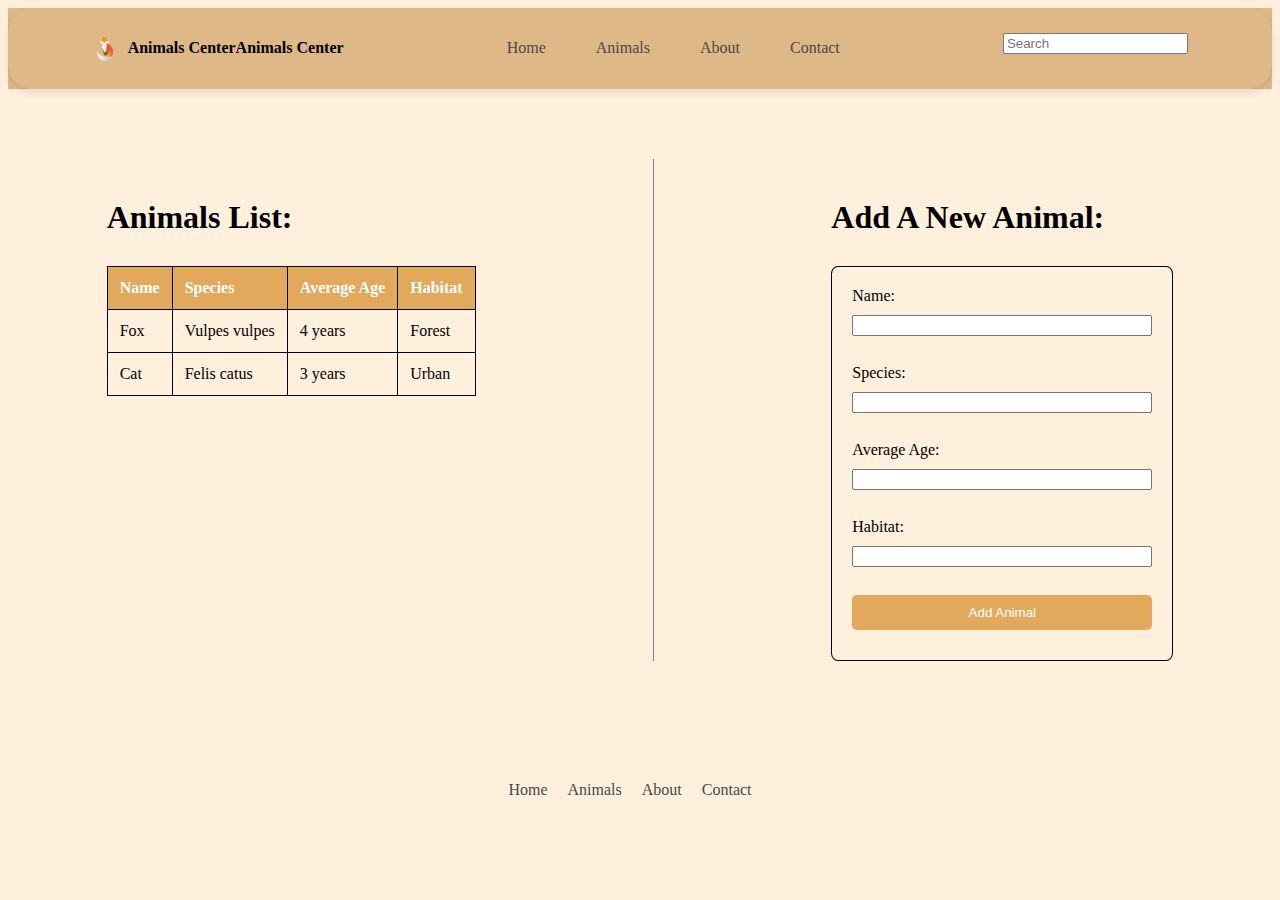
==== table.html @ 28c0f301 "css task1 solution" ====
<!DOCTYPE html>
<html lang="en">
<head>
    <meta charset="UTF-8">
    <meta name="viewport" content="width=device-width, initial-scale=1.0">
    <title>Animals List</title>
    <link rel="stylesheet" href="table.css">
</head>
<body>
    <header>
        <nav>
            <section>
                <img src="images/logo.png" height="27px" alt="logo">                <h4> Animals Center</h4>
                <h4>Animals Center</h4>
            </section>
            <ul>
                <li>
                    <a href="index.html">Home</a>
                </li>
                <li>
                    <a href="table.html">Animals</a>
                </li>
                <li>
                    <a href="about.html">About</a>
                </li>
                <li>
                    <a href="contact.html">Contact</a>
                </li>
            </ul>
            <input type="text" placeholder="Search">
        </nav>
    </header>
    <main>
        <div>
        <h1>Animals List:</h1>
        <section>
            <table>
                <thead>
                    <tr>
                        <th>Name</th>
                        <th>Species</th>
                        <th>Average Age</th>
                        <th>Habitat</th>
                    </tr>
                </thead>
                <tbody>
                    <tr>
                        <td>Fox</td>
                        <td>Vulpes vulpes</td>
                        <td>4 years</td>
                        <td>Forest</td>
                    </tr>
                    <tr>
                        <td>Cat</td>
                        <td>Felis catus</td>
                        <td>3 years</td>
                        <td>Urban</td>
                    </tr>
                </tbody>
            </table>
        </section>
        </div>
        <div id="separator"></div>
        <section>
            <h1>Add A New Animal:</h1>
            <form>
                <label for="name">Name:</label>
                <input type="text" id="name" name="name" required><br>
                <label for="species">Species:</label>
                <input type="text" id="species" name="species" required><br>
                <label for="age">Average Age:</label>
                <input type="number" id="age" name="age" required><br>
                <label for="habitat">Habitat:</label>
                <input type="text" id="habitat" name="habitat" required><br>
                <button type="submit">Add Animal</button>
            </form>
        </section>
    </main>
    <footer>
        <ul>
            <li>
                <a href="index.html">Home</a>
            </li>
            <li>
                <a href="animals.html">Animals</a>
            </li>
            <li>
                <a href="about.html">About</a>
            </li>
            <li>
                <a href="contact.html">Contact</a>
            </li>
        </ul>
    </footer>
</body>
</html>
---- table.css ----
body {
    background-color: rgba(255, 228, 196, 0.582);
}

header {
    margin-bottom: 50px;
    background-color: burlywood;
}

nav {
    display: flex;
    justify-content: space-around;
    align-items: center;
    background-color: burlywood;
    padding: 10px 20px;
    border-radius: 25px;
    box-shadow: 0 4px 8px rgba(0, 0, 0, 0.1);
}

nav section {
    display: flex;
    align-items: center;
    margin-right: 20px;
}

nav section img {
    margin-right: 10px;
}

nav ul {
    display: flex;
    align-items: center;
    justify-content: space-between;
    list-style-type: none;
    padding: 0;
    margin: 0;
}

nav ul li {
    margin-right: 20px;
}

nav ul li a {
    color: rgb(73, 72, 72);
    text-decoration: none;
    padding: 10px 15px;
    border-radius: 20px;
    transition: background-color 0.3s ease;
}

nav ul li a:hover {
    background-color: rgba(255, 228, 196, 0.8);
}

main {
    display: flex;
    flex-direction: row;
    justify-content: space-around;
    padding: 20px;
    margin-bottom: 100px;
}

h1{
    margin-top: 40px;
}

table {
    width: 100%;
    border-collapse: collapse;
    margin-bottom: 20px;
    margin-top: 30px;
    border: 10px;
}

table, th, td {
    border: 1px solid #000000;
    
}

th, td {
    padding: 12px;
    text-align: left;
}

th {
    background-color: rgb(226, 169, 93);
    color: white;
}

#separator {
    border-left: 1px solid gray;
    height: auto;
    margin: 0 20px;
}

form {
    margin-top: 30px;
    display: flex;
    flex-direction: column;
    width: 300px;
    padding: 20px;
    border: 1px solid black;
    border-radius: 2%;
}

label, input, button {
    margin-bottom: 10px;
}

button {
    padding: 10px;
    background-color: rgb(226, 169, 93);
    color: white;
    border: none;
    border-radius: 5px;
    cursor: pointer;
    transition: background-color 0.3s ease;
}

button:hover {
    background-color: rgba(255, 228, 196, 0.8);
}

footer ul {
    display: flex;
    align-items: center;
    justify-content: center;
    list-style-type: none;
    padding: 0;
    margin: 0;
}

footer ul li {
    margin-right: 20px;
}

footer ul li a {
    color: rgb(73, 72, 72);
    text-decoration: none;
}
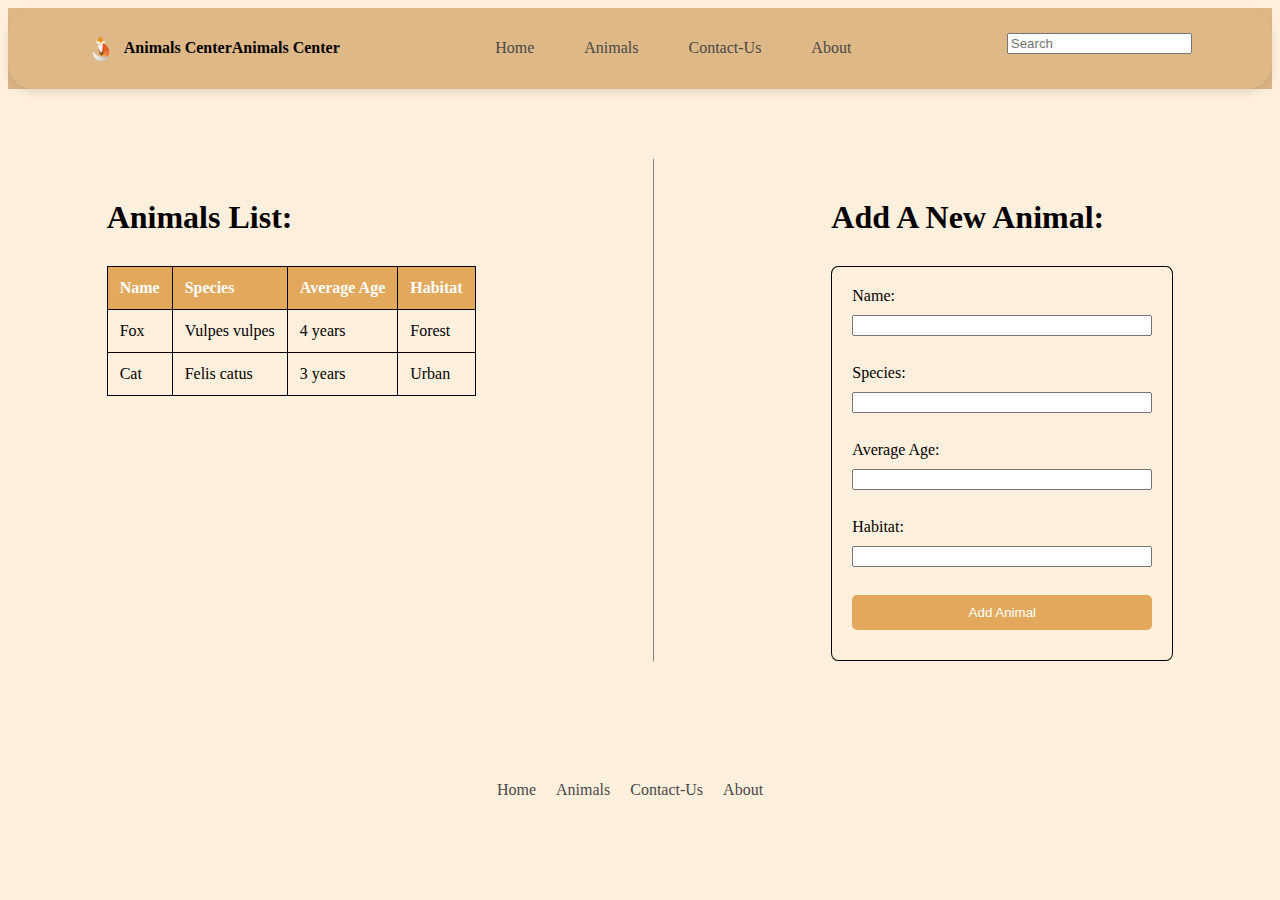
==== commit c10860f3: "add contact page with navbar, cards and a form" ====
--- a/table.html
+++ b/table.html
@@ -1,96 +1,96 @@
-<!DOCTYPE html>
-<html lang="en">
-<head>
-    <meta charset="UTF-8">
-    <meta name="viewport" content="width=device-width, initial-scale=1.0">
-    <title>Animals List</title>
-    <link rel="stylesheet" href="table.css">
-</head>
-<body>
-    <header>
-        <nav>
-            <section>
-                <img src="images/logo.png" height="27px" alt="logo">                <h4> Animals Center</h4>
-                <h4>Animals Center</h4>
-            </section>
-            <ul>
-                <li>
-                    <a href="index.html">Home</a>
-                </li>
-                <li>
-                    <a href="table.html">Animals</a>
-                </li>
-                <li>
-                    <a href="about.html">About</a>
-                </li>
-                <li>
-                    <a href="contact.html">Contact</a>
-                </li>
-            </ul>
-            <input type="text" placeholder="Search">
-        </nav>
-    </header>
-    <main>
-        <div>
-        <h1>Animals List:</h1>
-        <section>
-            <table>
-                <thead>
-                    <tr>
-                        <th>Name</th>
-                        <th>Species</th>
-                        <th>Average Age</th>
-                        <th>Habitat</th>
-                    </tr>
-                </thead>
-                <tbody>
-                    <tr>
-                        <td>Fox</td>
-                        <td>Vulpes vulpes</td>
-                        <td>4 years</td>
-                        <td>Forest</td>
-                    </tr>
-                    <tr>
-                        <td>Cat</td>
-                        <td>Felis catus</td>
-                        <td>3 years</td>
-                        <td>Urban</td>
-                    </tr>
-                </tbody>
-            </table>
-        </section>
-        </div>
-        <div id="separator"></div>
-        <section>
-            <h1>Add A New Animal:</h1>
-            <form>
-                <label for="name">Name:</label>
-                <input type="text" id="name" name="name" required><br>
-                <label for="species">Species:</label>
-                <input type="text" id="species" name="species" required><br>
-                <label for="age">Average Age:</label>
-                <input type="number" id="age" name="age" required><br>
-                <label for="habitat">Habitat:</label>
-                <input type="text" id="habitat" name="habitat" required><br>
-                <button type="submit">Add Animal</button>
-            </form>
-        </section>
-    </main>
-    <footer>
-        <ul>
-            <li>
-                <a href="index.html">Home</a>
-            </li>
-            <li>
-                <a href="animals.html">Animals</a>
-            </li>
-            <li>
-                <a href="about.html">About</a>
-            </li>
-            <li>
-                <a href="contact.html">Contact</a>
-            </li>
-        </ul>
-    </footer>
-</body>
-</html>
+<!DOCTYPE html>
+<html lang="en">
+<head>
+    <meta charset="UTF-8">
+    <meta name="viewport" content="width=device-width, initial-scale=1.0">
+    <title>Animals List</title>
+    <link rel="stylesheet" href="table.css">
+</head>
+<body>
+    <header>
+        <nav>
+            <section>
+                <img src="images/logo.png" height="27px" alt="logo">                <h4> Animals Center</h4>
+                <h4>Animals Center</h4>
+            </section>
+            <ul>
+                <li>
+                    <a href="index.html">Home</a>
+                </li>
+                <li>
+                    <a href="table.html">Animals</a>
+                </li>
+                <li>
+                    <a href="./contact-us.html">Contact-Us</a>
+                </li>
+                <li>
+                    <a href="contact.html">About</a>
+                </li>
+            </ul>
+            <input type="text" placeholder="Search">
+        </nav>
+    </header>
+    <main>
+        <div>
+        <h1>Animals List:</h1>
+        <section>
+            <table>
+                <thead>
+                    <tr>
+                        <th>Name</th>
+                        <th>Species</th>
+                        <th>Average Age</th>
+                        <th>Habitat</th>
+                    </tr>
+                </thead>
+                <tbody>
+                    <tr>
+                        <td>Fox</td>
+                        <td>Vulpes vulpes</td>
+                        <td>4 years</td>
+                        <td>Forest</td>
+                    </tr>
+                    <tr>
+                        <td>Cat</td>
+                        <td>Felis catus</td>
+                        <td>3 years</td>
+                        <td>Urban</td>
+                    </tr>
+                </tbody>
+            </table>
+        </section>
+        </div>
+        <div id="separator"></div>
+        <section>
+            <h1>Add A New Animal:</h1>
+            <form>
+                <label for="name">Name:</label>
+                <input type="text" id="name" name="name" required><br>
+                <label for="species">Species:</label>
+                <input type="text" id="species" name="species" required><br>
+                <label for="age">Average Age:</label>
+                <input type="number" id="age" name="age" required><br>
+                <label for="habitat">Habitat:</label>
+                <input type="text" id="habitat" name="habitat" required><br>
+                <button type="submit">Add Animal</button>
+            </form>
+        </section>
+    </main>
+    <footer>
+        <ul>
+            <li>
+                <a href="index.html">Home</a>
+            </li>
+            <li>
+                <a href="animals.html">Animals</a>
+            </li>
+            <li>
+                <a href="contact-us.html">Contact-Us</a>
+            </li>
+            <li>
+                <a href="contact.html">About</a>
+            </li>
+        </ul>
+    </footer>
+</body>
+</html>
--- a/table.css
+++ b/table.css
@@ -1,140 +1,140 @@
-body {
-    background-color: rgba(255, 228, 196, 0.582);
-}
-
-header {
-    margin-bottom: 50px;
-    background-color: burlywood;
-}
-
-nav {
-    display: flex;
-    justify-content: space-around;
-    align-items: center;
-    background-color: burlywood;
-    padding: 10px 20px;
-    border-radius: 25px;
-    box-shadow: 0 4px 8px rgba(0, 0, 0, 0.1);
-}
-
-nav section {
-    display: flex;
-    align-items: center;
-    margin-right: 20px;
-}
-
-nav section img {
-    margin-right: 10px;
-}
-
-nav ul {
-    display: flex;
-    align-items: center;
-    justify-content: space-between;
-    list-style-type: none;
-    padding: 0;
-    margin: 0;
-}
-
-nav ul li {
-    margin-right: 20px;
-}
-
-nav ul li a {
-    color: rgb(73, 72, 72);
-    text-decoration: none;
-    padding: 10px 15px;
-    border-radius: 20px;
-    transition: background-color 0.3s ease;
-}
-
-nav ul li a:hover {
-    background-color: rgba(255, 228, 196, 0.8);
-}
-
-main {
-    display: flex;
-    flex-direction: row;
-    justify-content: space-around;
-    padding: 20px;
-    margin-bottom: 100px;
-}
-
-h1{
-    margin-top: 40px;
-}
-
-table {
-    width: 100%;
-    border-collapse: collapse;
-    margin-bottom: 20px;
-    margin-top: 30px;
-    border: 10px;
-}
-
-table, th, td {
-    border: 1px solid #000000;
-    
-}
-
-th, td {
-    padding: 12px;
-    text-align: left;
-}
-
-th {
-    background-color: rgb(226, 169, 93);
-    color: white;
-}
-
-#separator {
-    border-left: 1px solid gray;
-    height: auto;
-    margin: 0 20px;
-}
-
-form {
-    margin-top: 30px;
-    display: flex;
-    flex-direction: column;
-    width: 300px;
-    padding: 20px;
-    border: 1px solid black;
-    border-radius: 2%;
-}
-
-label, input, button {
-    margin-bottom: 10px;
-}
-
-button {
-    padding: 10px;
-    background-color: rgb(226, 169, 93);
-    color: white;
-    border: none;
-    border-radius: 5px;
-    cursor: pointer;
-    transition: background-color 0.3s ease;
-}
-
-button:hover {
-    background-color: rgba(255, 228, 196, 0.8);
-}
-
-footer ul {
-    display: flex;
-    align-items: center;
-    justify-content: center;
-    list-style-type: none;
-    padding: 0;
-    margin: 0;
-}
-
-footer ul li {
-    margin-right: 20px;
-}
-
-footer ul li a {
-    color: rgb(73, 72, 72);
-    text-decoration: none;
-}
+body {
+    background-color: rgba(255, 228, 196, 0.582);
+}
+
+header {
+    margin-bottom: 50px;
+    background-color: burlywood;
+}
+
+nav {
+    display: flex;
+    justify-content: space-around;
+    align-items: center;
+    background-color: burlywood;
+    padding: 10px 20px;
+    border-radius: 25px;
+    box-shadow: 0 4px 8px rgba(0, 0, 0, 0.1);
+}
+
+nav section {
+    display: flex;
+    align-items: center;
+    margin-right: 20px;
+}
+
+nav section img {
+    margin-right: 10px;
+}
+
+nav ul {
+    display: flex;
+    align-items: center;
+    justify-content: space-between;
+    list-style-type: none;
+    padding: 0;
+    margin: 0;
+}
+
+nav ul li {
+    margin-right: 20px;
+}
+
+nav ul li a {
+    color: rgb(73, 72, 72);
+    text-decoration: none;
+    padding: 10px 15px;
+    border-radius: 20px;
+    transition: background-color 0.3s ease;
+}
+
+nav ul li a:hover {
+    background-color: rgba(255, 228, 196, 0.8);
+}
+
+main {
+    display: flex;
+    flex-direction: row;
+    justify-content: space-around;
+    padding: 20px;
+    margin-bottom: 100px;
+}
+
+h1{
+    margin-top: 40px;
+}
+
+table {
+    width: 100%;
+    border-collapse: collapse;
+    margin-bottom: 20px;
+    margin-top: 30px;
+    border: 10px;
+}
+
+table, th, td {
+    border: 1px solid #000000;
+    
+}
+
+th, td {
+    padding: 12px;
+    text-align: left;
+}
+
+th {
+    background-color: rgb(226, 169, 93);
+    color: white;
+}
+
+#separator {
+    border-left: 1px solid gray;
+    height: auto;
+    margin: 0 20px;
+}
+
+form {
+    margin-top: 30px;
+    display: flex;
+    flex-direction: column;
+    width: 300px;
+    padding: 20px;
+    border: 1px solid black;
+    border-radius: 2%;
+}
+
+label, input, button {
+    margin-bottom: 10px;
+}
+
+button {
+    padding: 10px;
+    background-color: rgb(226, 169, 93);
+    color: white;
+    border: none;
+    border-radius: 5px;
+    cursor: pointer;
+    transition: background-color 0.3s ease;
+}
+
+button:hover {
+    background-color: rgba(255, 228, 196, 0.8);
+}
+
+footer ul {
+    display: flex;
+    align-items: center;
+    justify-content: center;
+    list-style-type: none;
+    padding: 0;
+    margin: 0;
+}
+
+footer ul li {
+    margin-right: 20px;
+}
+
+footer ul li a {
+    color: rgb(73, 72, 72);
+    text-decoration: none;
+}
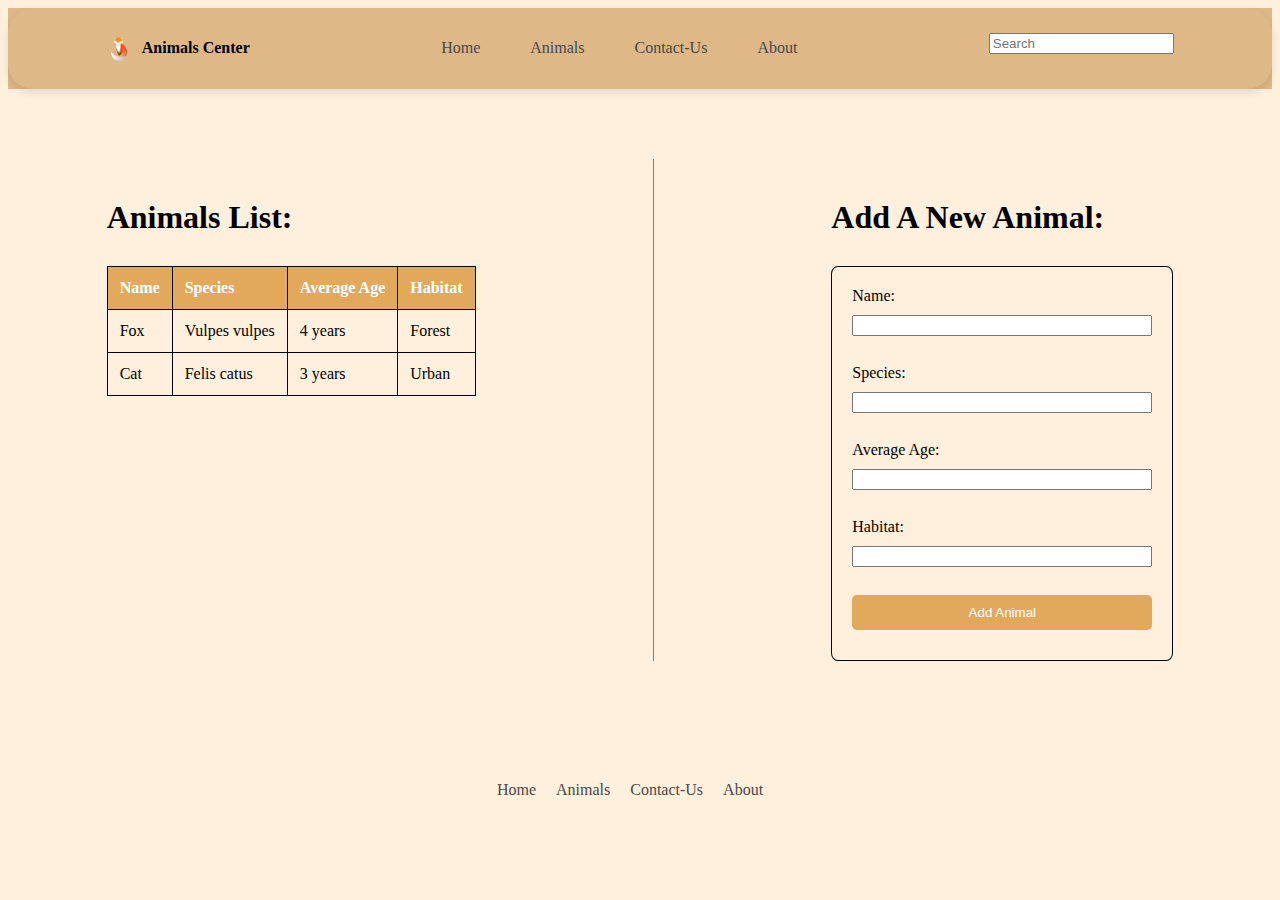
==== commit 8ac4b837: "JS event listener" ====
--- a/table.html
+++ b/table.html
@@ -10,7 +10,7 @@
     <header>
         <nav>
             <section>
-                <img src="images/logo.png" height="27px" alt="logo">                <h4> Animals Center</h4>
+                <img src="images/logo.png" height="27px" alt="logo">
                 <h4>Animals Center</h4>
             </section>
             <ul>
@@ -92,5 +92,6 @@
             </li>
         </ul>
     </footer>
+    <script src="table_script.js"></script>
 </body>
 </html>
